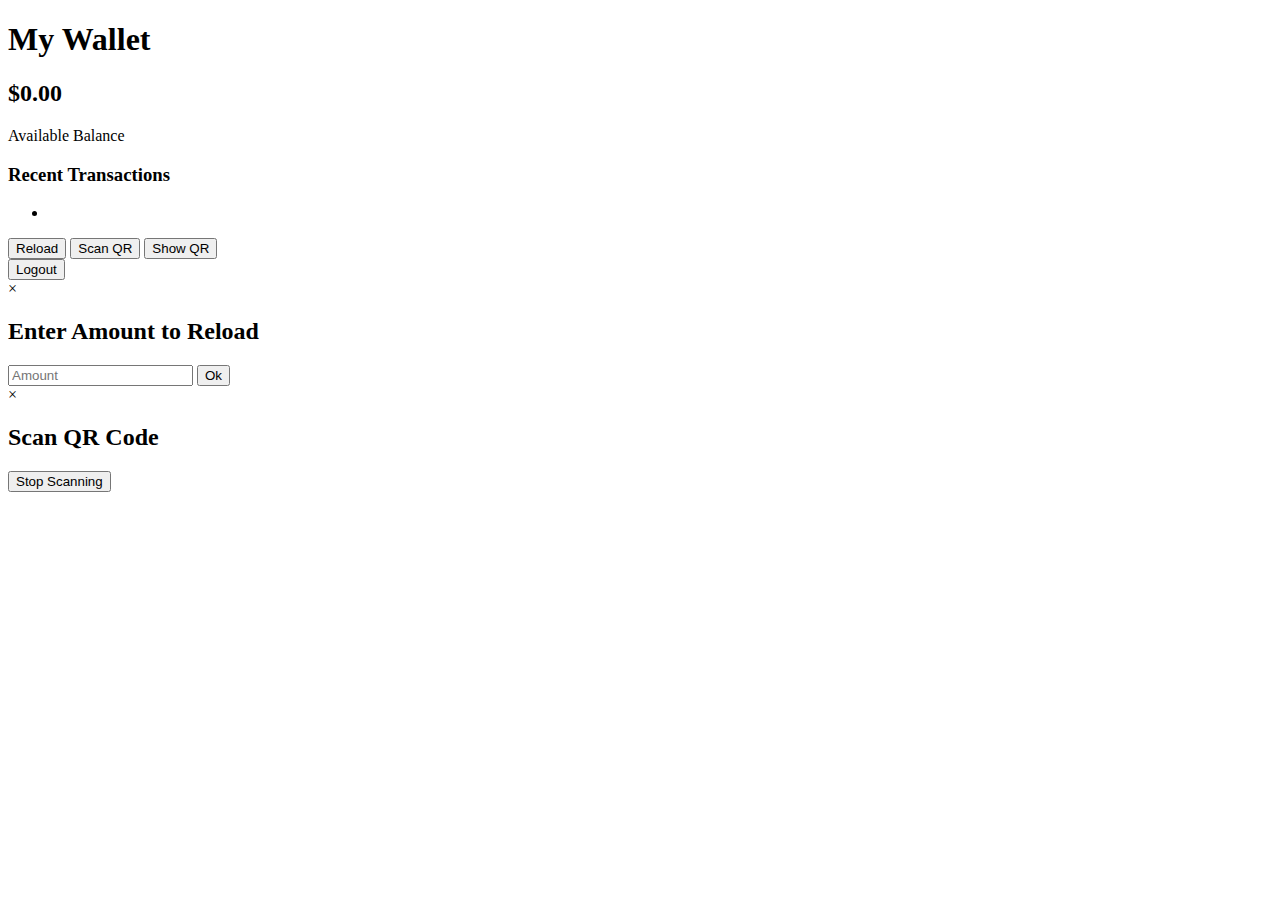
==== target/classes/templates/walletPage.html @ 001c9ed7 "ori" ====
<!DOCTYPE html>
<html lang="en">

<head>
    <meta charset="UTF-8">
    <meta name="viewport" content="width=device-width, initial-scale=1.0">
    <title>Mobile Wallet</title>
    <link rel="stylesheet" href="wallet.css">
    <script src="html5-qrcode.min.js"></script>
</head>

<body>
    <div id="modalBackdrop" class="modal-backdrop" style="display:none;"></div>
    <div class="wallet-container">
        <header class="wallet-header">
            <h1>My Wallet</h1>
            <div class="balance">
                <h2 th:if="${balance}" th:text="'$' + ${balance}">$0.00</h2>
                <p>Available Balance</p>
            </div>
        </header>

        <div class="transactions">
            <h3>Recent Transactions</h3>
            <ul>
                <li th:each="transaction : ${latestTransactions}">
                    <span class="transaction-date" th:text="${transaction.dateTime}"></span>
                    <span class="transaction-details" th:text="${transaction.details}"></span>
                    <span
                        th:class="${transaction.amount < 0 ? 'transaction-amount negative' : 'transaction-amount positive'}"
                        th:text="${transaction.amount}"></span>
                </li>
            </ul>
        </div>

        <div class="wallet-actions">
            <button class="action-button" id="reloadButton">Reload</button>
            <button class="action-button" onclick="startQrScanner()">Scan QR</button>
            <button class="action-button">Show QR</button>
        </div>

        <form action="#" th:action="@{/users/logout}" method="post">
            <button type="submit" class="logout-button">Logout</button>
        </form>
    </div>

    <div id="amountModal" class="modal">
        <div class="modal-content">
            <span class="close-button">&times;</span>
            <h2>Enter Amount to Reload</h2>
            <form action="#" th:action="@{/users/reload}" method="post" id="reloadForm">
                <input type="number" name="amount" placeholder="Amount" required class="amount-input">
                <button type="submit" class="modal-button">Ok</button>
            </form>
        </div>
    </div>

    <div id="qrScannerModal" class="modal">
        <div class="modal-content">
            <span class="close-button" onclick="stopQrScanner()">&times;</span>
            <h2>Scan QR Code</h2>
            <div id="reader"></div>
            <button class="modal-button" onclick="stopQrScanner()">Stop Scanning</button>
        </div>
    </div>

    <!-- Confirmation Modal -->
    <div id="confirmationModal"
        style="display:none; position:fixed; top:50%; left:50%; transform:translate(-50%, -50%); background:white; border-radius:8px; box-shadow:0 4px 8px rgba(0,0,0,0.2); width:400px; z-index:1000; padding:20px;">
        <div class="wallet-header">
            <h1>Payment Confirmation</h1>
        </div>
        <div class="confirmation-details">
            <h3>Transaction Details</h3>
            <ul>
                <li>
                    <span>Transaction ID:</span>
                    <span id="newTransactionId"></span>
                </li>
                <li>
                    <span>Pay To:</span>
                    <span id="newMerchant"></span>
                </li>
                <li>
                    <span>Amount:</span>
                    <span id="newAmount" class="transaction-amount"></span>
                </li>
                <li>
                    <span>Order Description:</span>
                    <span id="newOrderDescription"></span>
                </li>
                <li>
                    <span>Order Amount:</span>
                    <span id="newOrderAmount"></span>
                </li>
                <li>
                    <span>Order Amount(With discount):</span>
                    <span id="newPayAmount"></span>
                </li>
                <li>
                    <span>Currency Rate:</span>
                    <span id="newCurrency"></span>
                </li>
                <li id="newPromoInfo" style="display:none;">
                    <div style="display: flex; justify-content: space-between; align-items: center;">
                        <span style="white-space: nowrap;">Promo Details:</span>
                        <span id="newPromoList" class="promo-details"></span>
                    </div>
                </li>
            </ul>
        </div>
        <div class="wallet-actions">
            <button class="action-button" id="newConfirmButton">Confirm</button>
            <button class="action-button" id="newCancelButton">Cancel</button>
        </div>
    </div>
    </div>


    <script>
        // Get the modal
        var modal = document.getElementById("amountModal");

        // Get the button that opens the modal
        var btn = document.getElementById("reloadButton");

        // Get the <span> element that closes the modal
        var span = document.getElementsByClassName("close-button")[0];

        // When the user clicks the button, open the modal
        btn.onclick = function () {
            modal.style.display = "block";
        }

        // When the user clicks on <span> (x), close the modal
        span.onclick = function () {
            modal.style.display = "none";
        }

        // When the user clicks anywhere outside of the modal, close it
        window.onclick = function (event) {
            if (event.target == modal) {
                modal.style.display = "none";
            }
        }
    </script>



    <script>
        let html5QrCode;

        function startQrScanner() {
            // Check for camera permissions
            navigator.mediaDevices.getUserMedia({ video: { facingMode: "user" } })
                .then(function (stream) {
                    const qrScannerModal = document.getElementById("qrScannerModal");
                    qrScannerModal.style.display = "block";

                    // Initialize the QR code scanner
                    html5QrCode = new Html5Qrcode("reader");
                    html5QrCode.start(
                        { facingMode: "user" },
                        {
                            fps: 10,
                            qrbox: { width: 250, height: 250 }
                        },
                        qrCodeMessage => {
                            // Handle the QR code message
                            console.log("QR Code scanned: " + qrCodeMessage);
                            sendQrCodeToApi(qrCodeMessage); // Call the function to send to API
                            stopQrScanner();
                        },
                        errorMessage => {
                            // Handle scan errors
                            // console.warn(`QR Code scan error: ${errorMessage}`);
                        }
                    ).catch(err => {
                        console.error(`Unable to start scanning: ${err}`);
                    });
                })
                .catch(function (err) {
                    alert("Camera access is required to scan QR codes. Please allow camera access.");
                    console.error(`Camera permission error: ${err}`);
                });
        }

        function sendQrCodeToApi(qrCodeMessage) {
            fetch('/scan-qr', {
                method: 'POST',
                headers: {
                    'Content-Type': 'application/json'
                },
                body: JSON.stringify({ code: qrCodeMessage }) // Sending QR code in the body
            })
                .then(response => {
                    if (response.ok) {
                        return response.json();
                    } else {
                        throw new Error('Network response was not ok');
                    }
                })
                .then(data => {
                    console.log('Success:', data);
                    if (data.result.resultStatus === "S") {
                        // Open the URL if action type is OPEN_URL
                        if (data.postCodeMatchActionType === "OPEN_URL") {
                            console.log('Redirecting to URL:', data.redirectUrl); // Log the URL
                            if (data.redirectUrl) {
                                window.open(data.redirectUrl, 'newWindow');
                            }
                        } else {
                            // Call /initiatePay API if action type is not OPEN_URL
                            initiatePayment(qrCodeMessage);
                        }
                    }
                })
                .catch(error => {
                    console.error('Error:', error);
                    alert('Error sending QR Code to server: ' + error.message);
                });
        }

        function initiatePayment(qrCodeMessage) {
            fetch('/initiatePay', {
                method: 'POST',
                headers: {
                    'Content-Type': 'application/json'
                },
                body: JSON.stringify({ code: qrCodeMessage }) // Add necessary data if needed
            })
                .then(response => {
                    if (response.ok) {
                        return response.json();
                    } else {
                        throw new Error('Network response was not ok');
                    }
                })
                .then(data => {
                    console.log('Payment initiated:', data);
                    if (data.result.resultStatus === "S") {
                        console.log('Payment initiated successfully!');
                        showConfirmationModal(data);
                    } else {
                        alert('Payment initiated failed!');
                    }

                })
                .catch(error => {
                    console.error('Error initiating payment:', error);
                    alert('Error initiating payment: ' + error.message);
                });
        }

        function showConfirmationModal(data) {
            console.log('Showing confirmation modal with data:', data);
            document.getElementById('newTransactionId').innerText = data.paymentRequestId || '#';
            const payToValue = (data.payToAmount.value / 100).toFixed(2); // Convert and format
            document.getElementById('newAmount').innerText = `${data.payToAmount.currency} ${payToValue}`;

            document.getElementById('newMerchant').innerText = data.order.merchant.merchantName;
            document.getElementById('newOrderDescription').innerText = data.order.orderDescription;

            // Format other amounts
            const orderAmountValue = (data.order.orderAmount.value / 100).toFixed(2);
            document.getElementById('newOrderAmount').innerText = `${data.order.orderAmount.currency} ${orderAmountValue}`;

            const paymentAmountValue = (data.paymentAmount.value / 100).toFixed(2);
            document.getElementById('newPayAmount').innerText = `${data.paymentAmount.currency} ${paymentAmountValue}`;

            if (data.paymentQuote) {
                const [baseCurrency, targetCurrency] = data.paymentQuote.quoteCurrencyPair.split('/');
                document.getElementById('newCurrency').innerText = `1 ${baseCurrency} = ${data.paymentQuote.quotePrice} ${targetCurrency}`;
            } else {
                document.getElementById('newCurrency').innerText = 'Domestic';
            }

            const promoInfoElement = document.getElementById('newPromoInfo');
            const promoList = document.getElementById('newPromoList');
            promoList.innerHTML = '';

            // Check for promo info
            if (data.paymentPromoInfo) {
                const promoDetails = data.paymentPromoInfo.paymentPromoDetails;
                if (promoDetails && promoDetails.length > 0) {
                    promoDetails.forEach(promo => {
                        const promoItem = document.createElement('span');
                        const promoAmountValue = (promo.savingsAmount.value / 100).toFixed(2);
                        promoItem.innerHTML = `<strong>${promo.promoName}</strong>: ${promo.savingsAmount.currency} ${promoAmountValue} `;
                        promoList.appendChild(promoItem);
                    });
                    promoInfoElement.style.display = 'block'; // Show promo section
                } else {
                    promoInfoElement.style.display = 'none'; // Hide promo section if no promos
                }
            }


            document.getElementById('confirmationModal').style.display = 'block';
            document.getElementById('modalBackdrop').style.display = 'block';

            document.getElementById('newConfirmButton').onclick = function () {
                proceedWithPayment(data);
            };

            document.getElementById('newCancelButton').onclick = function () {
                closeConfirmationModal();
            };
        }

        function closeConfirmationModal() {
            document.getElementById('confirmationModal').style.display = 'none';
            document.getElementById('modalBackdrop').style.display = 'none';
        }

        function proceedWithPayment(data) {
            fetch('/initiatedPay/pay', {
                method: 'POST',
                headers: {
                    'Content-Type': 'application/json'
                },
                body: JSON.stringify(data) // Send necessary payment data
            })
                .then(response => {
                    if (response.ok) {
                        return response.json();
                    } else {
                        throw new Error('Network response was not ok');
                    }
                })
                .then(result => {
                    console.log('Payment successful:', result);
                    if (result.result.resultStatus === 'S') {
                        window.location.href = `/payment-confirmation?id=${result.id}`;
                    } else {
                        alert('Payment not successful');
                    }
                    closeConfirmationModal();
                })
                .catch(error => {
                    console.error('Error processing payment:', error);
                    alert('Error processing payment: ' + error.message);
                });
        }


        function stopQrScanner() {
            const qrScannerModal = document.getElementById("qrScannerModal");
            qrScannerModal.style.display = "none";
            if (html5QrCode) {
                html5QrCode.stop().then(ignore => {
                    console.log("QR Code scanning stopped.");
                }).catch(err => {
                    console.error(`Error stopping QR Code scanning: ${err}`);
                });
            } else {
                return Promise.resolve(); // Resolve if there's no scanner instance
            }
        }
    </script>


</body>

</html>
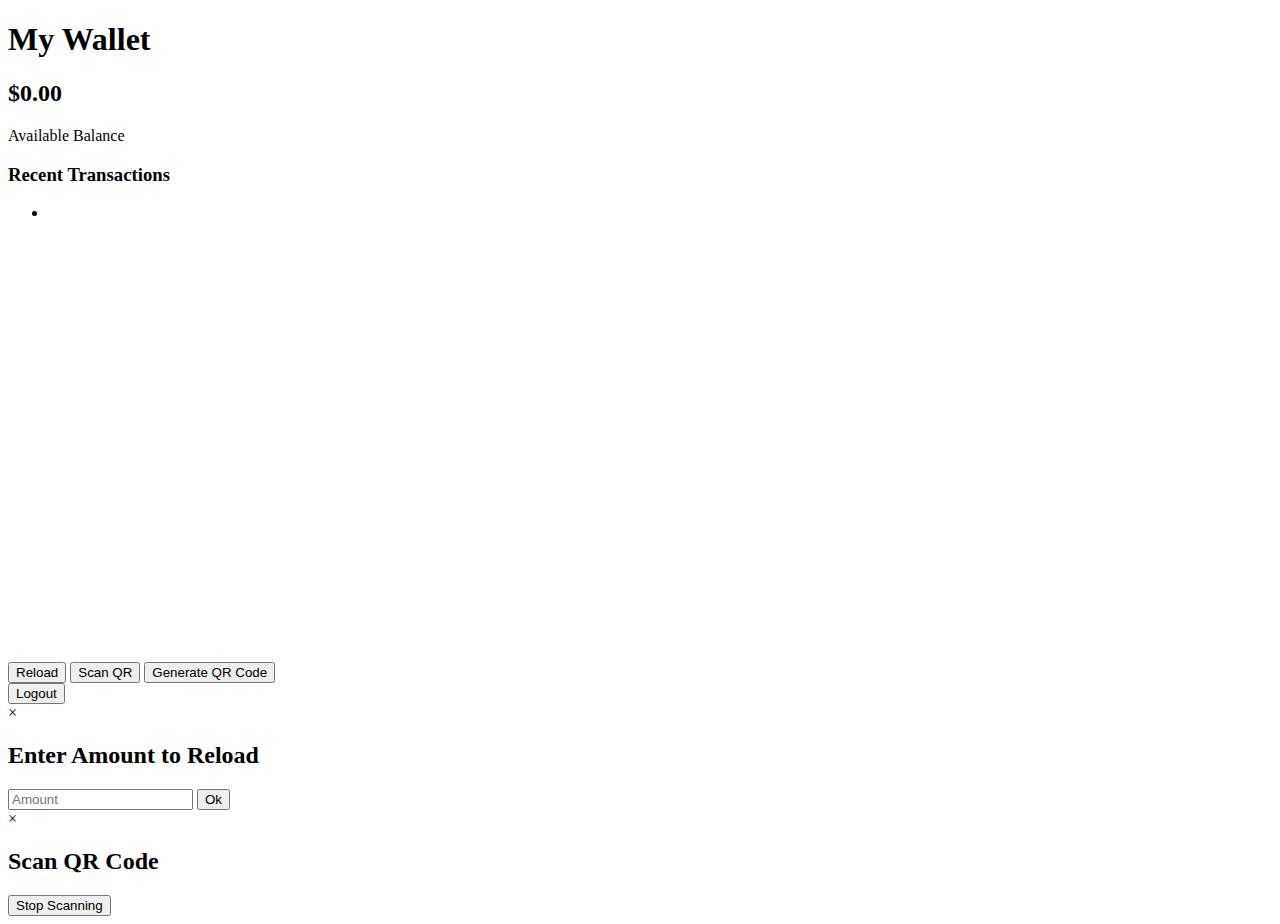
==== commit bff676fc: "update" ====
--- a/target/classes/templates/walletPage.html
+++ b/target/classes/templates/walletPage.html
@@ -32,11 +32,12 @@
                 </li>
             </ul>
         </div>
-
+        <div id="qrCodeContainer" style="margin: 20px; min-height: 400px;"></div>
         <div class="wallet-actions">
             <button class="action-button" id="reloadButton">Reload</button>
             <button class="action-button" onclick="startQrScanner()">Scan QR</button>
-            <button class="action-button">Show QR</button>
+            <button class="action-button" onclick="generateQRCode()">Generate QR Code</button>
+
         </div>
 
         <form action="#" th:action="@{/users/logout}" method="post">
@@ -149,7 +150,86 @@
 
     <script>
         let html5QrCode;
-
+            function getCookieValue(cookieName) {
+                const cookies = document.cookie.split(';');
+                for (let cookie of cookies) {
+                    const [name, value] = cookie.trim().split('=');
+                    if (name === cookieName) {
+                        return value;
+                    }
+                }
+                return null;
+            }
+
+<!--        function generateQRCode() {-->
+<!--            const request = {-->
+<!--                region: "PH",-->
+<!--                customerId: "21281****",-->
+<!--                codeQuantity: "3",-->
+<!--                env: {-->
+<!--                    deviceTokenId: "21212****"-->
+<!--                }-->
+<!--            };-->
+
+<!--            fetch('/getPaymentCode', {-->
+<!--                method: 'POST',-->
+<!--                headers: {-->
+<!--                    'Content-Type': 'application/json',-->
+<!--                    'request-time': new Date().toISOString()-->
+<!--                },-->
+<!--                body: JSON.stringify(request)-->
+<!--            })-->
+<!--            .then(response => response.json())-->
+<!--            .then(data => {-->
+<!--                if (data.result.resultStatus === 'S') {-->
+<!--                    window.location.href = "/showQr";-->
+<!--                } else {-->
+<!--                    alert('Failed to generate QR code');-->
+<!--                }-->
+<!--            })-->
+<!--            .catch(error => {-->
+<!--                console.error('Error:', error);-->
+<!--                alert('Error generating QR code');-->
+<!--            });-->
+<!--        }-->
+
+        function generateQRCode() {
+            const qrContainer = document.getElementById('qrCodeContainer');
+            if (!qrContainer) {
+                console.error('QR code container not found');
+                return;
+            }
+
+            qrContainer.innerHTML = '<div style="text-align:center;"><p>Generating QR Code...</p></div>';
+
+            fetch('/wallet/generateQrCode', {
+                method: 'POST',
+                headers: {
+                    'Content-Type': 'application/json'
+                }
+            })
+            .then(response => {
+                if (!response.ok) {
+                    return response.text().then(text => {
+                        throw new Error(text || 'Failed to generate QR code');
+                    });
+                }
+                return response.text();
+            })
+            .then(htmlContent => {
+                qrContainer.innerHTML = htmlContent;
+            })
+            .catch(error => {
+                console.error('Error:', error);
+                qrContainer.innerHTML = `<div style="text-align:center; color:red;">
+                    <p>Error generating QR code: ${error.message}</p>
+                    <button onclick="window.location.reload()"
+                            style="padding: 10px 20px; margin-top: 10px; cursor: pointer;">
+                        Try Again
+                    </button>
+                </div>`;
+            });
+        }
         function startQrScanner() {
             // Check for camera permissions
             navigator.mediaDevices.getUserMedia({ video: { facingMode: "user" } })
@@ -252,6 +332,37 @@
                 });
         }
 
+        function showQrScanner() {
+            fetch('/getPaymentCode', {
+                method: 'POST',
+                headers: {
+                    'Content-Type': 'application/json'
+                },
+                body: JSON.stringify({ code: qrCodeMessage }) // Add necessary data if needed
+            })
+                .then(response => {
+                    if (response.ok) {
+                        return response.json();
+                    } else {
+                        throw new Error('Network response was not ok');
+                    }
+                })
+                .then(data => {
+                    console.log('Payment initiated:', data);
+                    if (data.result.resultStatus === "S") {
+                        console.log('Payment initiated successfully!');
+                        showConfirmationModal(data);
+                    } else {
+                        alert('Payment initiated failed!');
+                    }
+
+                })
+                .catch(error => {
+                    console.error('Error initiating payment:', error);
+                    alert('Error initiating payment: ' + error.message);
+                });
+        }
+
         function showConfirmationModal(data) {
             console.log('Showing confirmation modal with data:', data);
             document.getElementById('newTransactionId').innerText = data.paymentRequestId || '#';
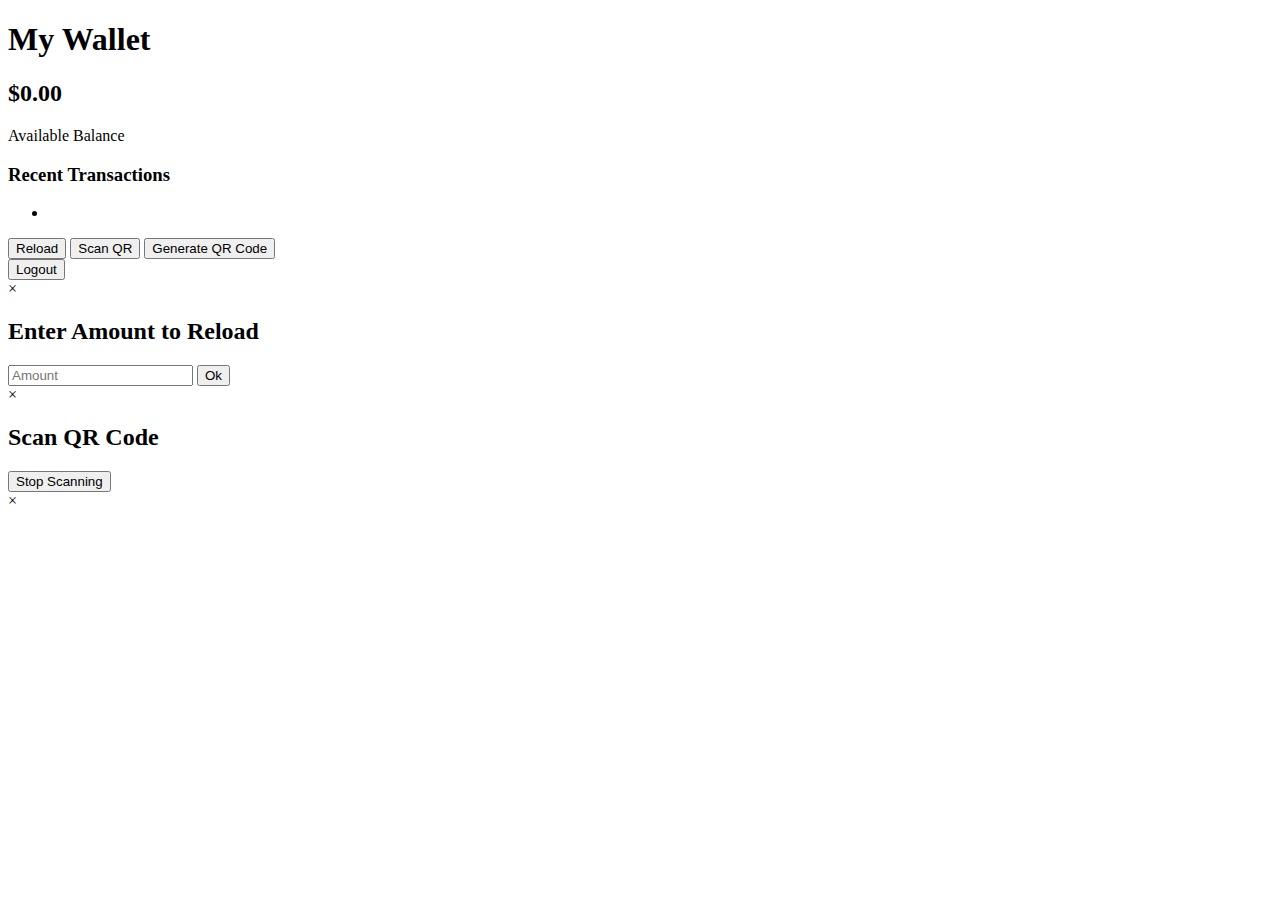
==== commit 25424e00: "update" ====
--- a/target/classes/templates/walletPage.html
+++ b/target/classes/templates/walletPage.html
@@ -1,5 +1,5 @@
 <!DOCTYPE html>
-<html lang="en">
+<html lang="en" xmlns:th="http://www.w3.org/1999/xhtml">
 
 <head>
     <meta charset="UTF-8">
@@ -10,6 +10,7 @@
 </head>
 
 <body>
+    <div class="qr-overlay"></div>
     <div id="modalBackdrop" class="modal-backdrop" style="display:none;"></div>
     <div class="wallet-container">
         <header class="wallet-header">
@@ -32,7 +33,7 @@
                 </li>
             </ul>
         </div>
-        <div id="qrCodeContainer" style="margin: 20px; min-height: 400px;"></div>
+        <div id="qrCodeContainer" class="qr-code-container"></div>
         <div class="wallet-actions">
             <button class="action-button" id="reloadButton">Reload</button>
             <button class="action-button" onclick="startQrScanner()">Scan QR</button>
@@ -64,7 +65,12 @@
             <button class="modal-button" onclick="stopQrScanner()">Stop Scanning</button>
         </div>
     </div>
-
+    <div id="paymentConfirmationModal" class="modal">
+        <div class="modal-content">
+            <span class="close-button" onclick="closePaymentModal()">&times;</span>
+            <div id="paymentConfirmationContent"></div>
+        </div>
+    </div>
     <!-- Confirmation Modal -->
     <div id="confirmationModal"
         style="display:none; position:fixed; top:50%; left:50%; transform:translate(-50%, -50%); background:white; border-radius:8px; box-shadow:0 4px 8px rgba(0,0,0,0.2); width:400px; z-index:1000; padding:20px;">
@@ -150,57 +156,119 @@
 
     <script>
         let html5QrCode;
-            function getCookieValue(cookieName) {
-                const cookies = document.cookie.split(';');
-                for (let cookie of cookies) {
-                    const [name, value] = cookie.trim().split('=');
-                    if (name === cookieName) {
-                        return value;
-                    }
+        function getCookieValue(cookieName) {
+            const cookies = document.cookie.split(';');
+            for (let cookie of cookies) {
+                const [name, value] = cookie.trim().split('=');
+                if (name === cookieName) {
+                    return value;
                 }
-                return null;
             }
-
-<!--        function generateQRCode() {-->
-<!--            const request = {-->
-<!--                region: "PH",-->
-<!--                customerId: "21281****",-->
-<!--                codeQuantity: "3",-->
-<!--                env: {-->
-<!--                    deviceTokenId: "21212****"-->
-<!--                }-->
-<!--            };-->
-
-<!--            fetch('/getPaymentCode', {-->
-<!--                method: 'POST',-->
-<!--                headers: {-->
-<!--                    'Content-Type': 'application/json',-->
-<!--                    'request-time': new Date().toISOString()-->
-<!--                },-->
-<!--                body: JSON.stringify(request)-->
-<!--            })-->
-<!--            .then(response => response.json())-->
-<!--            .then(data => {-->
-<!--                if (data.result.resultStatus === 'S') {-->
-<!--                    window.location.href = "/showQr";-->
-<!--                } else {-->
-<!--                    alert('Failed to generate QR code');-->
-<!--                }-->
-<!--            })-->
-<!--            .catch(error => {-->
-<!--                console.error('Error:', error);-->
-<!--                alert('Error generating QR code');-->
-<!--            });-->
-<!--        }-->
+            return null;
+       }
+
+        // In walletPage.html, update the payment handling:
+        function showPaymentConfirmation(paymentDetails) {
+            const modal = document.getElementById('paymentConfirmationModal');
+            const content = document.getElementById('paymentConfirmationContent');
+
+            const confirmationHtml = `
+                <div class="confirmation-details">
+                    <h3>Payment Request</h3>
+                    <ul>
+                        <li>
+                            <span>Merchant:</span>
+                            <span>${paymentDetails.order.merchant.merchantName}</span>
+                        </li>
+                        <li>
+                            <span>Amount:</span>
+                            <span>${paymentDetails.payToAmount.currency} ${(paymentDetails.payToAmount.value / 100).toFixed(2)}</span>
+                        </li>
+                        <li>
+                            <span>Description:</span>
+                            <span>${paymentDetails.order.orderDescription}</span>
+                        </li>
+                    </ul>
+                    <div class="wc-wallet-actions">
+                        <button class="wc-action-button" onclick='processPayment(${JSON.stringify(paymentDetails)})'>
+                            Confirm
+                        </button>
+                        <button class="wc-action-button cancel" onclick="closePaymentModal()">
+                            Cancel
+                        </button>
+                    </div>
+                </div>
+            `;
+
+            content.innerHTML = confirmationHtml;
+            modal.style.display = 'block';
+        }
+
+        function processPayment(paymentDetails) {
+            // Show loading state
+            const content = document.getElementById('paymentConfirmationContent');
+            content.innerHTML = '<div class="loading-state"><p>Processing Payment...</p><div class="spinner"></div></div>';
+
+            fetch('/initiatedPay/pay', {
+                method: 'POST',
+                headers: {
+                    'Content-Type': 'application/json',
+                },
+                body: JSON.stringify(paymentDetails)
+            })
+            .then(response => {
+                if (!response.ok) {
+                    throw new Error('Payment failed');
+                }
+                return response.json();
+            })
+            .then(result => {
+                if (result.result.resultStatus === 'S') {
+                    // Show success message then redirect
+                    content.innerHTML = `
+                        <div class="success-state">
+                            <h3>Payment Successful!</h3>
+                            <p>Redirecting to confirmation page...</p>
+                        </div>
+                    `;
+                    setTimeout(() => {
+                        window.location.href = `/payment-confirmation?id=${result.id}`;
+                    }, 2000);
+                } else {
+                    throw new Error(result.result.resultMessage || 'Payment failed');
+                }
+            })
+            .catch(error => {
+                content.innerHTML = `
+                    <div class="error-state">
+                        <h3>Payment Failed</h3>
+                        <p>${error.message}</p>
+                        <button class="wc-action-button" onclick="closePaymentModal()">Close</button>
+                    </div>
+                `;
+            });
+        }
+
+        function closePaymentModal() {
+            const modal = document.getElementById('paymentConfirmationModal');
+            modal.style.display = 'none';
+        }
 
         function generateQRCode() {
             const qrContainer = document.getElementById('qrCodeContainer');
+            const overlay = document.querySelector('.qr-overlay');
+
             if (!qrContainer) {
                 console.error('QR code container not found');
                 return;
             }
 
-            qrContainer.innerHTML = '<div style="text-align:center;"><p>Generating QR Code...</p></div>';
+            // Show overlay and container
+            overlay.style.display = 'block';
+            qrContainer.style.display = 'block';
+
+            // Show loading state
+            qrContainer.innerHTML = '<div class="loading-state"><p>Generating QR Code...</p><div class="spinner"></div></div>';
 
             fetch('/wallet/generateQrCode', {
                 method: 'POST',
@@ -221,14 +289,21 @@
             })
             .catch(error => {
                 console.error('Error:', error);
-                qrContainer.innerHTML = `<div style="text-align:center; color:red;">
-                    <p>Error generating QR code: ${error.message}</p>
-                    <button onclick="window.location.reload()"
-                            style="padding: 10px 20px; margin-top: 10px; cursor: pointer;">
-                        Try Again
-                    </button>
-                </div>`;
+                qrContainer.innerHTML = `
+                    <div class="error-state">
+                        <p>Error generating QR code: ${error.message}</p>
+                        <button onclick="generateQRCode()" class="retry-button">Try Again</button>
+                        <button onclick="closeQRCode()" class="close-button">Close</button>
+                    </div>`;
             });
+        }
+
+        function closeQRCode() {
+            const qrContainer = document.getElementById('qrCodeContainer');
+            const overlay = document.querySelector('.qr-overlay');
+
+            if (qrContainer) qrContainer.style.display = 'none';
+            if (overlay) overlay.style.display = 'none';
         }
         function startQrScanner() {
             // Check for camera permissions
